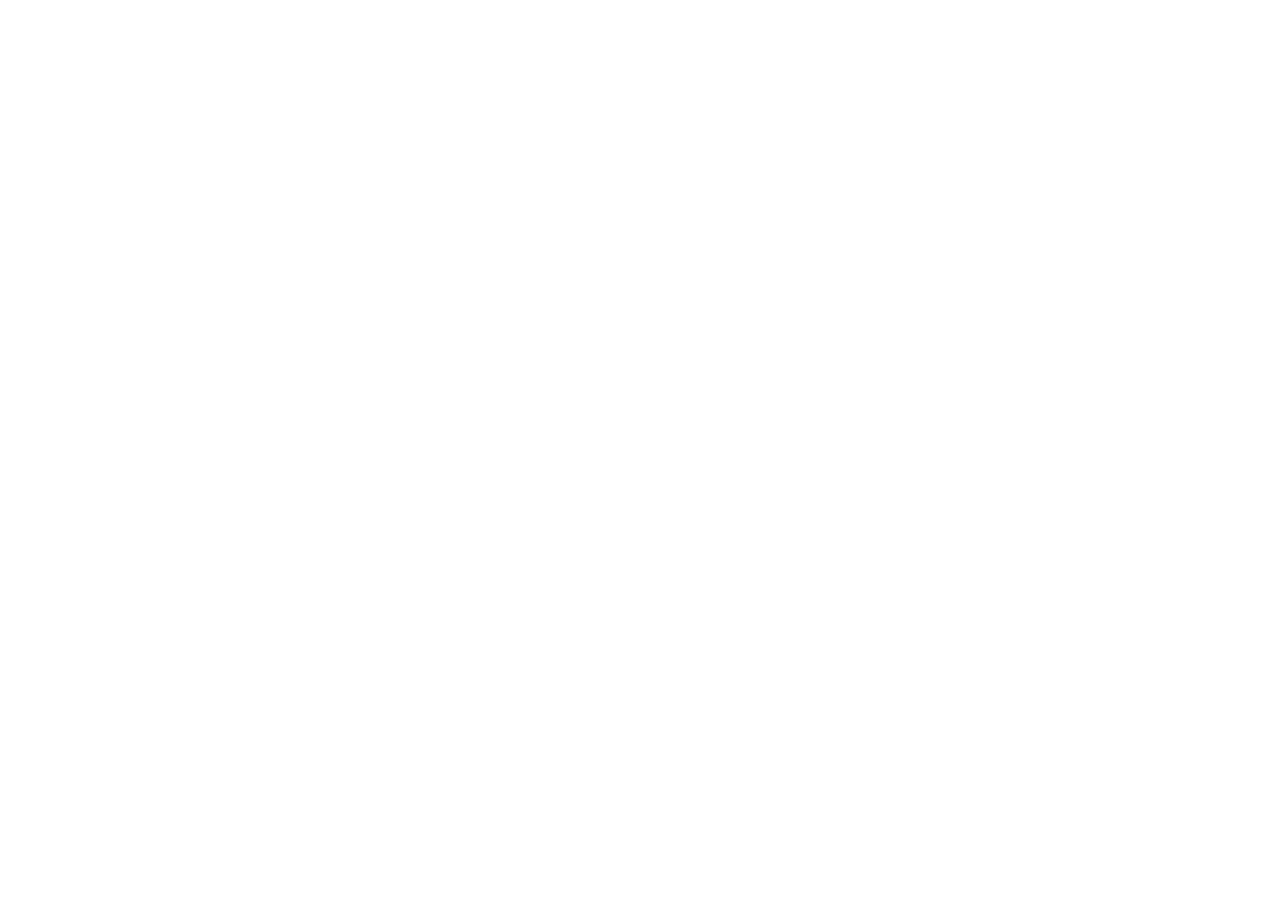
==== docs/index.html @ 41f4ae71 "docs agregado" ====
<!doctype html><html lang="en"><head><meta charset="utf-8"/><link rel="icon" href="/favicon.ico"/><meta name="viewport" content="width=device-width,initial-scale=1"/><meta name="theme-color" content="#000000"/><meta name="description" content="Web site created using create-react-app"/><link rel="apple-touch-icon" href="/logo192.png"/><link rel="manifest" href="/manifest.json"/><link rel="stylesheet" href="https://cdnjs.cloudflare.com/ajax/libs/animate.css/4.1.1/animate.min.css"/><title>React App</title><link href="/static/css/main.4b6cf440.chunk.css" rel="stylesheet"></head><body><noscript>You need to enable JavaScript to run this app.</noscript><div id="root"></div><script>!function(e){function r(r){for(var n,p,f=r[0],i=r[1],l=r[2],c=0,s=[];c<f.length;c++)p=f[c],Object.prototype.hasOwnProperty.call(o,p)&&o[p]&&s.push(o[p][0]),o[p]=0;for(n in i)Object.prototype.hasOwnProperty.call(i,n)&&(e[n]=i[n]);for(a&&a(r);s.length;)s.shift()();return u.push.apply(u,l||[]),t()}function t(){for(var e,r=0;r<u.length;r++){for(var t=u[r],n=!0,f=1;f<t.length;f++){var i=t[f];0!==o[i]&&(n=!1)}n&&(u.splice(r--,1),e=p(p.s=t[0]))}return e}var n={},o={1:0},u=[];function p(r){if(n[r])return n[r].exports;var t=n[r]={i:r,l:!1,exports:{}};return e[r].call(t.exports,t,t.exports,p),t.l=!0,t.exports}p.m=e,p.c=n,p.d=function(e,r,t){p.o(e,r)||Object.defineProperty(e,r,{enumerable:!0,get:t})},p.r=function(e){"undefined"!=typeof Symbol&&Symbol.toStringTag&&Object.defineProperty(e,Symbol.toStringTag,{value:"Module"}),Object.defineProperty(e,"__esModule",{value:!0})},p.t=function(e,r){if(1&r&&(e=p(e)),8&r)return e;if(4&r&&"object"==typeof e&&e&&e.__esModule)return e;var t=Object.create(null);if(p.r(t),Object.defineProperty(t,"default",{enumerable:!0,value:e}),2&r&&"string"!=typeof e)for(var n in e)p.d(t,n,function(r){return e[r]}.bind(null,n));return t},p.n=function(e){var r=e&&e.__esModule?function(){return e.default}:function(){return e};return p.d(r,"a",r),r},p.o=function(e,r){return Object.prototype.hasOwnProperty.call(e,r)},p.p="/";var f=this["webpackJsonpgif-expert-app"]=this["webpackJsonpgif-expert-app"]||[],i=f.push.bind(f);f.push=r,f=f.slice();for(var l=0;l<f.length;l++)r(f[l]);var a=i;t()}([])</script><script src="/static/js/2.d5a4d798.chunk.js"></script><script src="/static/js/main.84e4d959.chunk.js"></script></body></html>
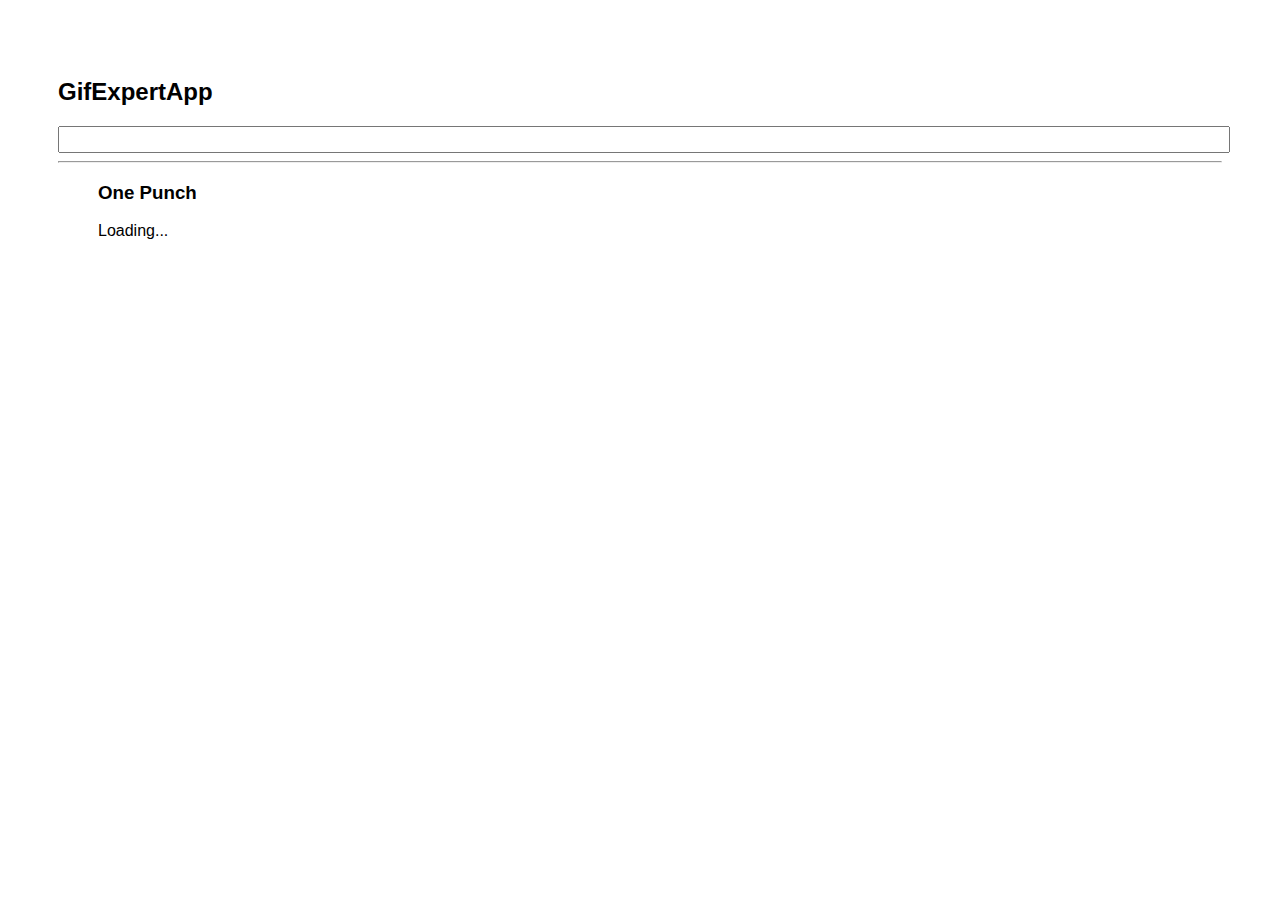
==== commit 1a167157: "index.html actualizado" ====
--- a/docs/index.html
+++ b/docs/index.html
@@ -1 +1,24 @@
-<!doctype html><html lang="en"><head><meta charset="utf-8"/><link rel="icon" href="/favicon.ico"/><meta name="viewport" content="width=device-width,initial-scale=1"/><meta name="theme-color" content="#000000"/><meta name="description" content="Web site created using create-react-app"/><link rel="apple-touch-icon" href="/logo192.png"/><link rel="manifest" href="/manifest.json"/><link rel="stylesheet" href="https://cdnjs.cloudflare.com/ajax/libs/animate.css/4.1.1/animate.min.css"/><title>React App</title><link href="/static/css/main.4b6cf440.chunk.css" rel="stylesheet"></head><body><noscript>You need to enable JavaScript to run this app.</noscript><div id="root"></div><script>!function(e){function r(r){for(var n,p,f=r[0],i=r[1],l=r[2],c=0,s=[];c<f.length;c++)p=f[c],Object.prototype.hasOwnProperty.call(o,p)&&o[p]&&s.push(o[p][0]),o[p]=0;for(n in i)Object.prototype.hasOwnProperty.call(i,n)&&(e[n]=i[n]);for(a&&a(r);s.length;)s.shift()();return u.push.apply(u,l||[]),t()}function t(){for(var e,r=0;r<u.length;r++){for(var t=u[r],n=!0,f=1;f<t.length;f++){var i=t[f];0!==o[i]&&(n=!1)}n&&(u.splice(r--,1),e=p(p.s=t[0]))}return e}var n={},o={1:0},u=[];function p(r){if(n[r])return n[r].exports;var t=n[r]={i:r,l:!1,exports:{}};return e[r].call(t.exports,t,t.exports,p),t.l=!0,t.exports}p.m=e,p.c=n,p.d=function(e,r,t){p.o(e,r)||Object.defineProperty(e,r,{enumerable:!0,get:t})},p.r=function(e){"undefined"!=typeof Symbol&&Symbol.toStringTag&&Object.defineProperty(e,Symbol.toStringTag,{value:"Module"}),Object.defineProperty(e,"__esModule",{value:!0})},p.t=function(e,r){if(1&r&&(e=p(e)),8&r)return e;if(4&r&&"object"==typeof e&&e&&e.__esModule)return e;var t=Object.create(null);if(p.r(t),Object.defineProperty(t,"default",{enumerable:!0,value:e}),2&r&&"string"!=typeof e)for(var n in e)p.d(t,n,function(r){return e[r]}.bind(null,n));return t},p.n=function(e){var r=e&&e.__esModule?function(){return e.default}:function(){return e};return p.d(r,"a",r),r},p.o=function(e,r){return Object.prototype.hasOwnProperty.call(e,r)},p.p="/";var f=this["webpackJsonpgif-expert-app"]=this["webpackJsonpgif-expert-app"]||[],i=f.push.bind(f);f.push=r,f=f.slice();for(var l=0;l<f.length;l++)r(f[l]);var a=i;t()}([])</script><script src="/static/js/2.d5a4d798.chunk.js"></script><script src="/static/js/main.84e4d959.chunk.js"></script></body></html>+<!doctype html>
+<html lang="en">
+
+<head>
+    <meta charset="utf-8" />
+    <link rel="icon" href="./favicon.ico" />
+    <meta name="viewport" content="width=device-width,initial-scale=1" />
+    <meta name="theme-color" content="#000000" />
+    <meta name="description" content="Web site created using create-react-app" />
+    <link rel="apple-touch-icon" href="./logo192.png" />
+    <link rel="manifest" href="./manifest.json" />
+    <link rel="stylesheet" href="https://cdnjs.cloudflare.com/ajax/libs/animate.css/4.1.1/animate.min.css" />
+    <title>React App</title>
+    <link href="./static/css/main.4b6cf440.chunk.css" rel="stylesheet">
+</head>
+
+<body><noscript>You need to enable JavaScript to run this app.</noscript>
+    <div id="root"></div>
+    <script>!function (e) { function r(r) { for (var n, p, f = r[0], i = r[1], l = r[2], c = 0, s = []; c < f.length; c++)p = f[c], Object.prototype.hasOwnProperty.call(o, p) && o[p] && s.push(o[p][0]), o[p] = 0; for (n in i) Object.prototype.hasOwnProperty.call(i, n) && (e[n] = i[n]); for (a && a(r); s.length;)s.shift()(); return u.push.apply(u, l || []), t() } function t() { for (var e, r = 0; r < u.length; r++) { for (var t = u[r], n = !0, f = 1; f < t.length; f++) { var i = t[f]; 0 !== o[i] && (n = !1) } n && (u.splice(r--, 1), e = p(p.s = t[0])) } return e } var n = {}, o = { 1: 0 }, u = []; function p(r) { if (n[r]) return n[r].exports; var t = n[r] = { i: r, l: !1, exports: {} }; return e[r].call(t.exports, t, t.exports, p), t.l = !0, t.exports } p.m = e, p.c = n, p.d = function (e, r, t) { p.o(e, r) || Object.defineProperty(e, r, { enumerable: !0, get: t }) }, p.r = function (e) { "undefined" != typeof Symbol && Symbol.toStringTag && Object.defineProperty(e, Symbol.toStringTag, { value: "Module" }), Object.defineProperty(e, "__esModule", { value: !0 }) }, p.t = function (e, r) { if (1 & r && (e = p(e)), 8 & r) return e; if (4 & r && "object" == typeof e && e && e.__esModule) return e; var t = Object.create(null); if (p.r(t), Object.defineProperty(t, "default", { enumerable: !0, value: e }), 2 & r && "string" != typeof e) for (var n in e) p.d(t, n, function (r) { return e[r] }.bind(null, n)); return t }, p.n = function (e) { var r = e && e.__esModule ? function () { return e.default } : function () { return e }; return p.d(r, "a", r), r }, p.o = function (e, r) { return Object.prototype.hasOwnProperty.call(e, r) }, p.p = "/"; var f = this["webpackJsonpgif-expert-app"] = this["webpackJsonpgif-expert-app"] || [], i = f.push.bind(f); f.push = r, f = f.slice(); for (var l = 0; l < f.length; l++)r(f[l]); var a = i; t() }([])</script>
+    <script src="./static/js/2.d5a4d798.chunk.js"></script>
+    <script src="./static/js/main.84e4d959.chunk.js"></script>
+</body>
+
+</html>--- a/docs/static/css/main.4b6cf440.chunk.css
+++ b/docs/static/css/main.4b6cf440.chunk.css
@@ -0,0 +1,2 @@
+*{font-family:"Helvetica Neue",Helvetica,Arial,sans-serif}body{padding:50px}input{color:grey;font-size:1.1rem;width:100%}.card-grid{display:-webkit-flex;display:flex;-webkit-flex-direction:row;flex-direction:row;-webkit-flex-wrap:wrap;flex-wrap:wrap}.card{-webkit-align-content:center;align-content:center;border:1px solid grey;border-radius:5px;margin-bottom:10px;margin-right:10px;overflow:hidden}.card p{padding:5px;text-align:center}.card img{max-height:170px}
+/*# sourceMappingURL=main.4b6cf440.chunk.css.map */